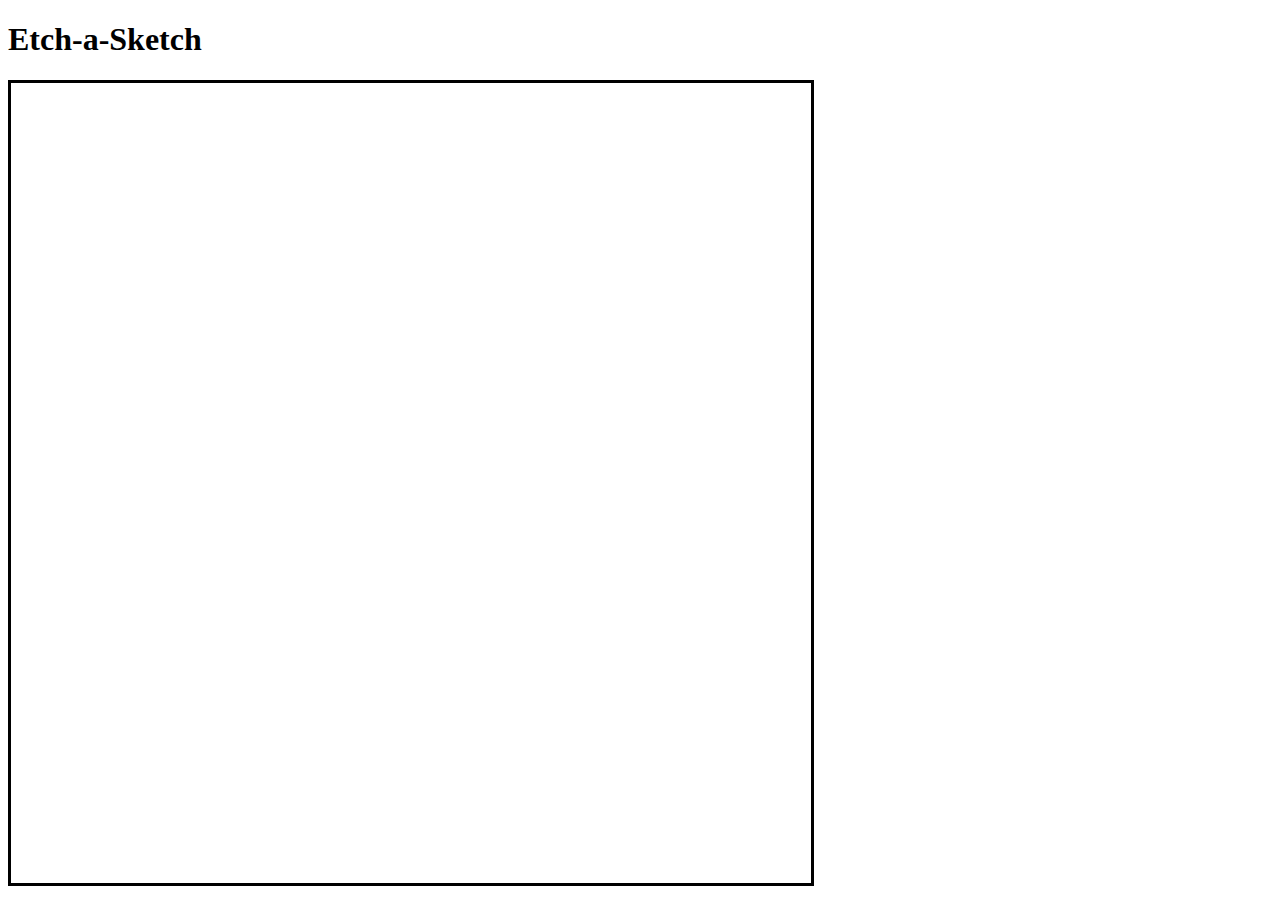
==== project/index.html @ 8e11f89f "First grid created" ====
<!DOCTYPE html>
<html lang="en">
    <head>
        <meta charset="UTF-8">
        <title>Etch a Sketch</title>
        <link rel="stylesheet" href="./style.css">
        <script src="./script.js" defer></script>
    </head>
    <body>
        <h1>Etch-a-Sketch</h1>
</html>
---- project/style.css ----
.grid{
    border: solid black;
    display: grid;
    height: 800px;
    width: 800px;
    grid-template-columns:auto auto auto auto auto auto auto auto auto auto auto auto auto auto auto auto;
}
.box{
    border: 0px;
    height: 50px;
    width: 50px;
}
.white{
    background-color: white;
}
.painted{
    background-color: black;
}
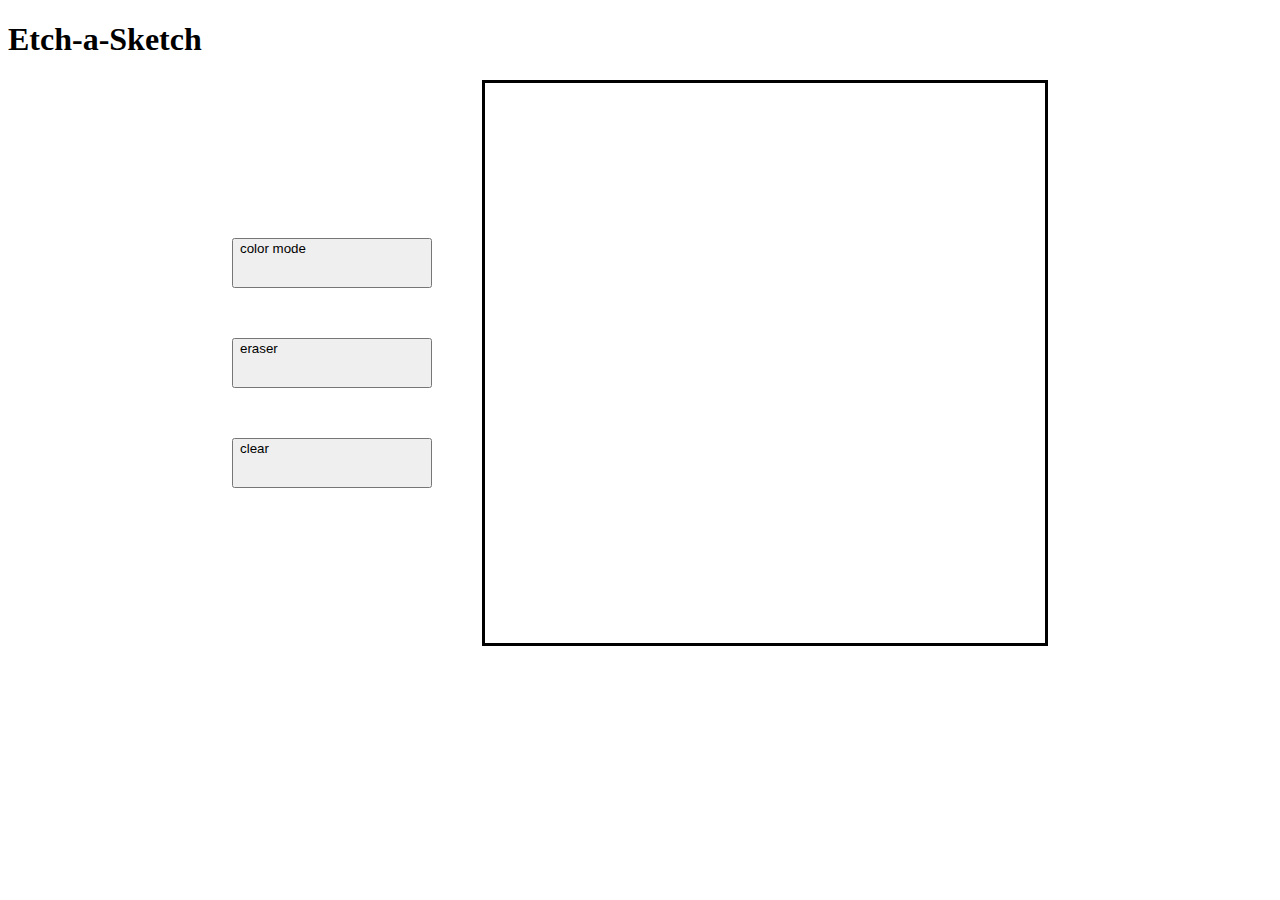
==== commit 074db471: "main functionalities added" ====
--- a/project/index.html
+++ b/project/index.html
@@ -8,4 +8,11 @@
     </head>
     <body>
         <h1>Etch-a-Sketch</h1>
+        <div class="bodyDiv">
+            <div>
+                <button class="btn" id="color">color mode</button>
+                <button class="btn" id="eraser">eraser</button>
+                <button class="btn" id="clear">clear</button>
+            </div>
+        </div>
 </html>--- a/project/style.css
+++ b/project/style.css
@@ -1,18 +1,34 @@
+.btn{
+    display: flex;
+    margin-top: 50px;
+    height: 50px;
+    width: 200px;
+}
 .grid{
     border: solid black;
     display: grid;
-    height: 800px;
-    width: 800px;
+    height: 560px;
+    width: 560px;
     grid-template-columns:auto auto auto auto auto auto auto auto auto auto auto auto auto auto auto auto;
 }
 .box{
     border: 0px;
-    height: 50px;
-    width: 50px;
+    height: 35px;
+    width: 35px;
 }
 .white{
     background-color: white;
 }
 .painted{
     background-color: black;
-}+}
+.bodyDiv{
+    display: flex;
+    gap: 50px;
+    justify-content: center;
+    align-items: center;
+
+}
+#color{
+    margin-top: 0px;
+}
